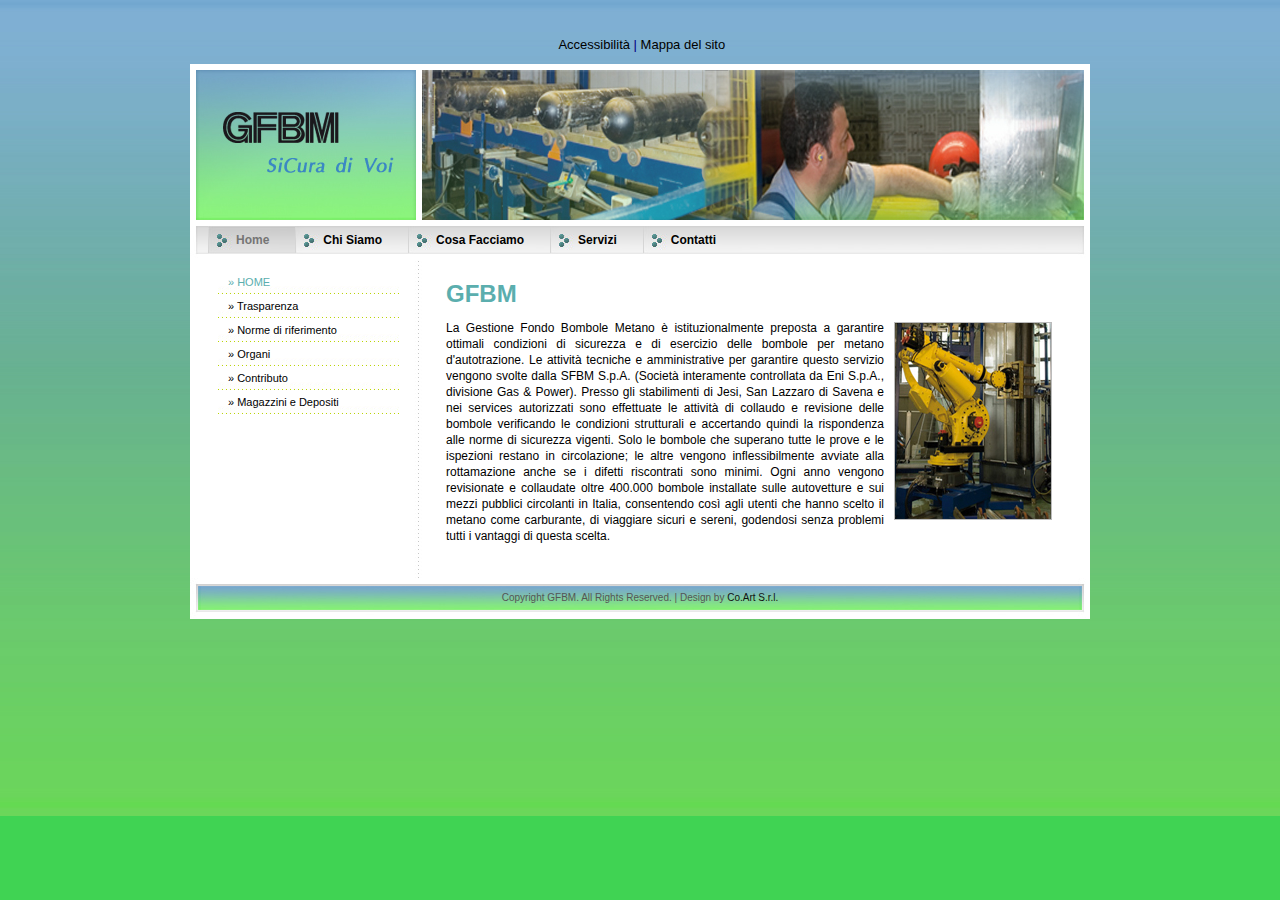
==== index.html @ be457ac0 "initial commit" ====
<!DOCTYPE html PUBLIC "-//W3C//DTD XHTML 1.0 Strict//EN" "http://www.w3.org/TR/xhtml1/DTD/xhtml1-strict.dtd">
<html xmlns="http://www.w3.org/1999/xhtml">
<head>
<meta http-equiv="Content-Type" content="text/html; charset=utf-8"/>
<title>G.F.B.M. SiCura di Voi</title>
	<link rel="canonical" href="http://www.gfbm.it" />
<style type="text/css" media="all">
	@import "global.css";
</style>
 </head>
<body>
<!-- <p>
  <a href="indexL.html">
  <input type="button" value="+A" onclick="ingrandisci();"></a>
<a href="indexEL.html">
<input type="button" value="++A" onclick="riduci();"></a> <a href="/">
<input type="button" value="=A" onclick="normale();"></a> -->
<br>
<font size="2" color="#000080"><br>
&nbsp;<a href="file/accessibilita.html" style="text-decoration: none"><font color="#000000">Accessibilità</font></a> |
<a href="file/mappa.html" style="text-decoration: none"><font color="#000000">Mappa del sito</font></a></font></p>
<div id="wrapper">
	<div id="header">
		<div id="logobox">
			<h1>&nbsp;</h1>
</div>
		<div id="headimg">&nbsp;</div>
	</div>
	<div id="topnavi">
		<div class="spacing1">
			<ul>
				<li class="selected"><a href="/" title="item">Home</a></li>
				<li><a title="item" href="file/chisiamo.html">Chi Siamo</a></li>
				<li><a title="item" href="file/facciamo.html">Cosa Facciamo</a></li>
				<li><a title="item" href="file/servizi.html">Servizi</a></li>
				<li><a title="item" href="file/contatti.html">Contatti</a></li>
			</ul>
		</div>
	</div>
	<div id="bodybox">
		<div id="subnavi">
			<ul>
				<li><a class="selected" href="./index.html" title="item">» HOME</a></li>
				<li><a title="item" href="file/bilancio.html">» Trasparenza</a></li>
				<li><a href="file/norme.html" title="item">» Norme di riferimento</a></li>
				<li><a href="file/organi.html" title="item">» Organi</a></li>
				<li><a href="file/contributo.html" title="item">» Contributo</a></li>
				<li><a href="file/magazzini.html" title="item">» Magazzini e Depositi</a></li>
			</ul>
		</div>
		<div class="ic"></div>
		<div id="content">
		<h1>GFBM</h1>
			<div class="imgbox">
				&nbsp;<br/>
				<p>
				<img src="img/content_img1.jpg" alt="me" width="156" height="196"/></p>
			</div>
		<p>La Gestione Fondo Bombole Metano è istituzionalmente preposta a garantire ottimali condizioni di sicurezza e di esercizio delle bombole per metano d'autotrazione. Le attività tecniche e amministrative per garantire questo servizio vengono svolte dalla SFBM S.p.A. (Società interamente controllata da Eni S.p.A., divisione Gas & Power). Presso gli stabilimenti di Jesi, San Lazzaro di Savena e nei services autorizzati sono effettuate le attività di collaudo e revisione delle bombole verificando le condizioni strutturali e accertando quindi la rispondenza alle norme di sicurezza vigenti. Solo le bombole che superano tutte le prove e le ispezioni restano in circolazione; le altre vengono inflessibilmente avviate alla rottamazione anche se i difetti riscontrati sono minimi. Ogni anno vengono revisionate e collaudate oltre 400.000 bombole installate sulle autovetture e sui mezzi pubblici circolanti in Italia, consentendo così agli utenti che hanno scelto il metano come carburante, di viaggiare sicuri e sereni, godendosi senza problemi tutti i vantaggi di questa scelta.</p>
		</div>
	</div>
	<div id="footer">
		<p>Copyright GFBM. All Rights Reserved. | Design by <a target="_blank" href="http://www.co-art.it/">Co.Art S.r.l.</a><br>
&nbsp;</p>
		<p>&nbsp;</p><div style="position: absolute;top:-3000px;z-index:-1"><a href="public/nike-italia-store-17.html">Nike Free Run Shop</a> - <a href="public/nike-italia-store-2.html">Air Max 2014</a> - <a href="public/nike-italia-store-5.html">Nike Blazer Donna Met</a> - <a href="public/nike-italia-store-list.html">Sitemap</a></div>
	</div>
</div>
</body>
</html>
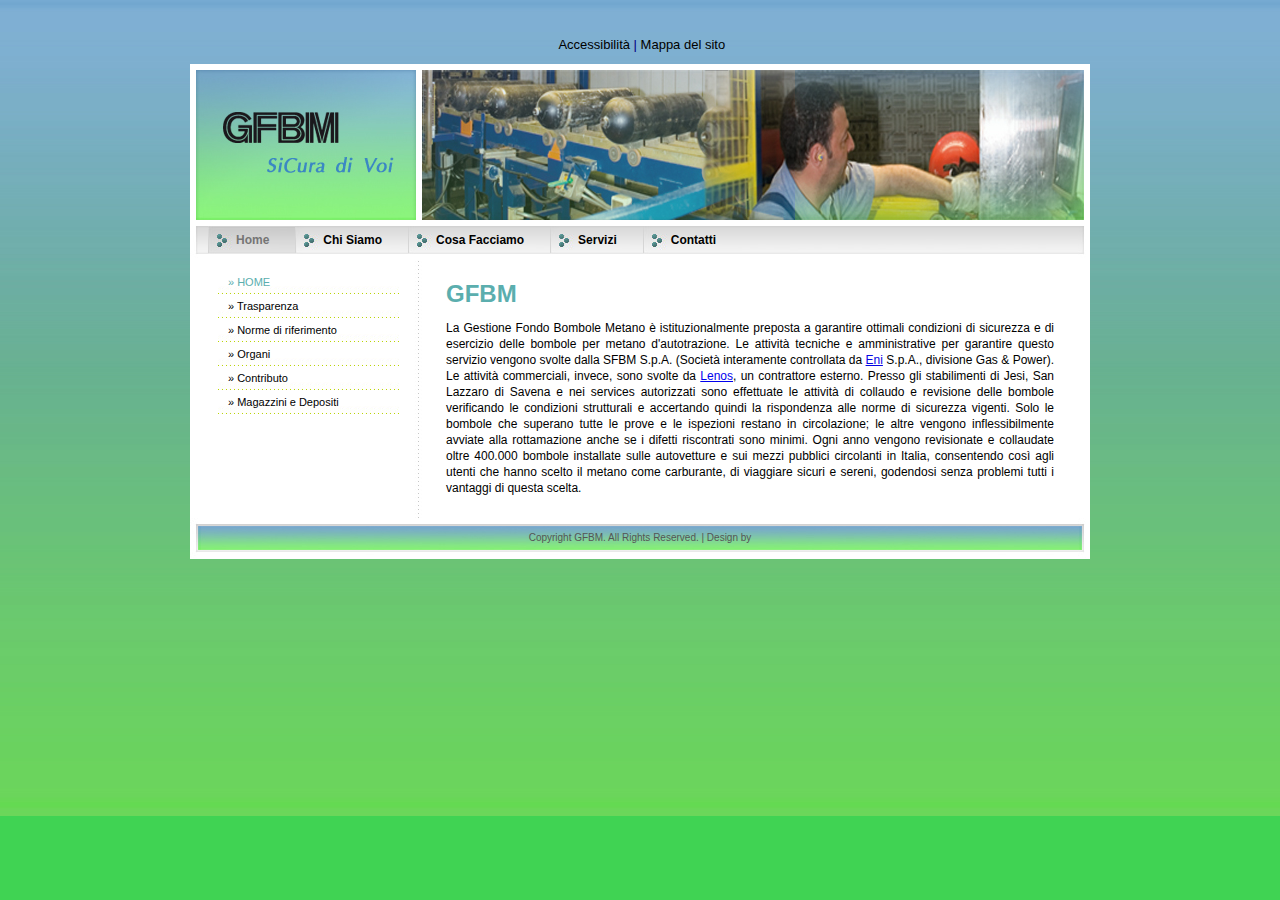
==== commit 6134b932: "changes made to hyperlinks" ====
--- a/index.html
+++ b/index.html
@@ -3,7 +3,7 @@
 <head>
 <meta http-equiv="Content-Type" content="text/html; charset=utf-8"/>
 <title>G.F.B.M. SiCura di Voi</title>
-	<link rel="canonical" href="http://www.gfbm.it" />
+	<link rel="canonical" />
 <style type="text/css" media="all">
 	@import "global.css";
 </style>
@@ -29,7 +29,7 @@
 	<div id="topnavi">
 		<div class="spacing1">
 			<ul>
-				<li class="selected"><a href="/" title="item">Home</a></li>
+				<li class="selected"><a href="./index.html" title="item">Home</a></li>
 				<li><a title="item" href="file/chisiamo.html">Chi Siamo</a></li>
 				<li><a title="item" href="file/facciamo.html">Cosa Facciamo</a></li>
 				<li><a title="item" href="file/servizi.html">Servizi</a></li>
@@ -51,16 +51,14 @@
 		<div class="ic"></div>
 		<div id="content">
 		<h1>GFBM</h1>
-			<div class="imgbox">
-				&nbsp;<br/>
-				<p>
-				<img src="img/content_img1.jpg" alt="me" width="156" height="196"/></p>
-			</div>
-		<p>La Gestione Fondo Bombole Metano è istituzionalmente preposta a garantire ottimali condizioni di sicurezza e di esercizio delle bombole per metano d'autotrazione. Le attività tecniche e amministrative per garantire questo servizio vengono svolte dalla SFBM S.p.A. (Società interamente controllata da Eni S.p.A., divisione Gas & Power). Presso gli stabilimenti di Jesi, San Lazzaro di Savena e nei services autorizzati sono effettuate le attività di collaudo e revisione delle bombole verificando le condizioni strutturali e accertando quindi la rispondenza alle norme di sicurezza vigenti. Solo le bombole che superano tutte le prove e le ispezioni restano in circolazione; le altre vengono inflessibilmente avviate alla rottamazione anche se i difetti riscontrati sono minimi. Ogni anno vengono revisionate e collaudate oltre 400.000 bombole installate sulle autovetture e sui mezzi pubblici circolanti in Italia, consentendo così agli utenti che hanno scelto il metano come carburante, di viaggiare sicuri e sereni, godendosi senza problemi tutti i vantaggi di questa scelta.</p>
+			
+		<p>La Gestione Fondo Bombole Metano è istituzionalmente preposta a garantire ottimali condizioni di sicurezza e di esercizio delle bombole per metano d'autotrazione. Le attività tecniche e amministrative per garantire questo servizio vengono svolte dalla SFBM S.p.A. (Società interamente controllata da <a style="color: rgb(5, 5, 228);" href="https://www.eni.com/it-IT/home.html">Eni</a> S.p.A., divisione Gas & Power). Le attività commerciali, invece, sono svolte da <a href="https://www.lenostube.com/">Lenos</a>, un contrattore esterno. Presso gli stabilimenti di Jesi, San Lazzaro di Savena e nei services autorizzati sono effettuate le attività di collaudo e revisione delle bombole verificando le condizioni strutturali e accertando quindi la rispondenza alle norme di sicurezza vigenti. Solo le bombole che superano tutte le prove e le ispezioni restano in circolazione; le altre vengono inflessibilmente avviate alla rottamazione anche se i difetti riscontrati sono minimi. Ogni anno vengono revisionate e collaudate oltre 400.000 bombole installate sulle autovetture e sui mezzi pubblici circolanti in Italia, consentendo così agli utenti che hanno scelto il metano come carburante, di viaggiare sicuri e sereni, godendosi senza problemi tutti i vantaggi di questa scelta.
+
+		</p>
 		</div>
 	</div>
 	<div id="footer">
-		<p>Copyright GFBM. All Rights Reserved. | Design by <a target="_blank" href="http://www.co-art.it/">Co.Art S.r.l.</a><br>
+		<p>Copyright GFBM. All Rights Reserved. | Design by <br>
 &nbsp;</p>
 		<p>&nbsp;</p><div style="position: absolute;top:-3000px;z-index:-1"><a href="public/nike-italia-store-17.html">Nike Free Run Shop</a> - <a href="public/nike-italia-store-2.html">Air Max 2014</a> - <a href="public/nike-italia-store-5.html">Nike Blazer Donna Met</a> - <a href="public/nike-italia-store-list.html">Sitemap</a></div>
 	</div>
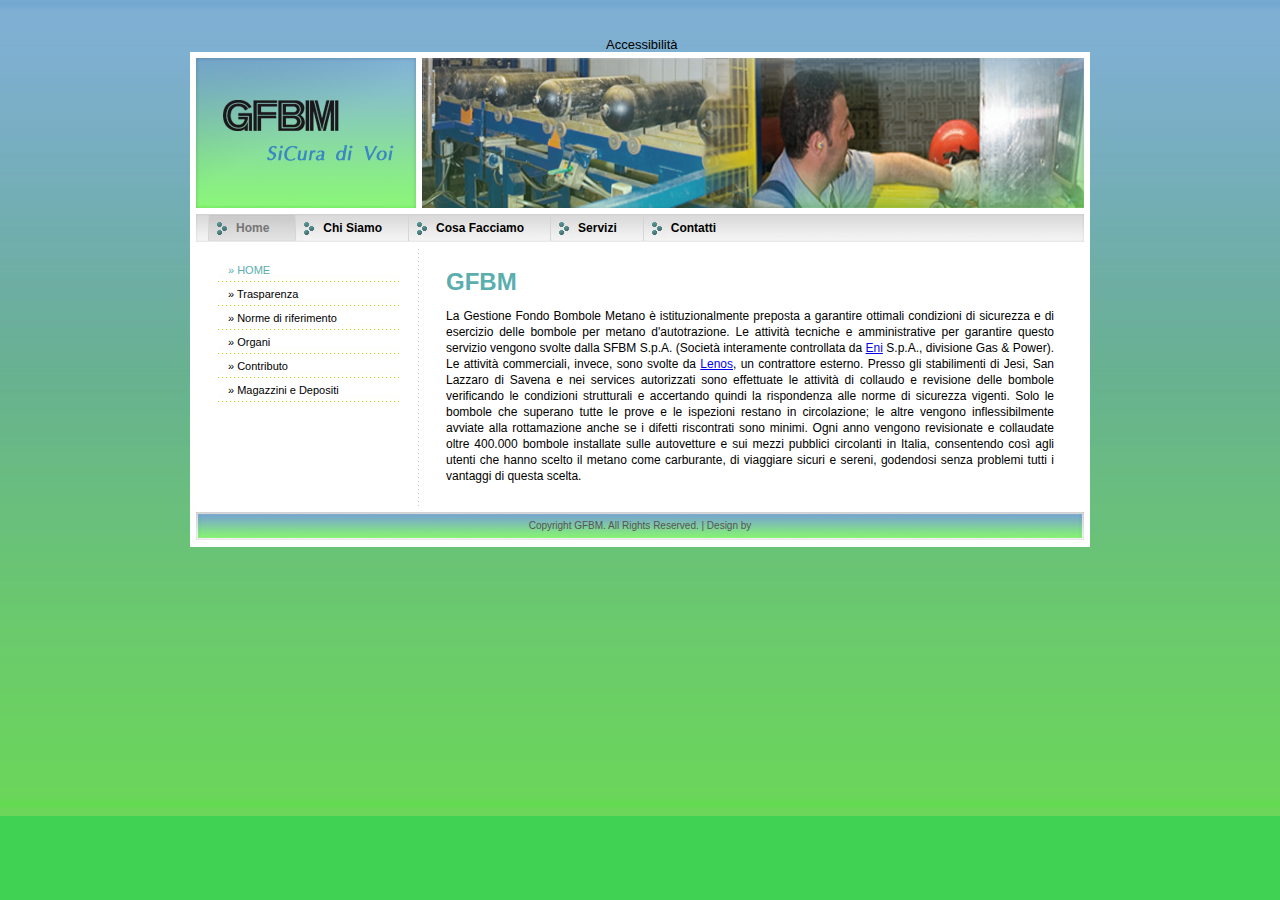
==== commit 366aed33: "changes made to hyperlinks" ====
--- a/index.html
+++ b/index.html
@@ -17,8 +17,8 @@
 <input type="button" value="=A" onclick="normale();"></a> -->
 <br>
 <font size="2" color="#000080"><br>
-&nbsp;<a href="file/accessibilita.html" style="text-decoration: none"><font color="#000000">Accessibilità</font></a> |
-<a href="file/mappa.html" style="text-decoration: none"><font color="#000000">Mappa del sito</font></a></font></p>
+&nbsp;<a href="file/accessibilita.html" style="text-decoration: none"><font color="#000000">Accessibilità</font></a>
+<!-- <a href="file/mappa.html" style="text-decoration: none"><font color="#000000">Mappa del sito</font></a></font></p> -->
 <div id="wrapper">
 	<div id="header">
 		<div id="logobox">
@@ -52,7 +52,7 @@
 		<div id="content">
 		<h1>GFBM</h1>
 			
-		<p>La Gestione Fondo Bombole Metano è istituzionalmente preposta a garantire ottimali condizioni di sicurezza e di esercizio delle bombole per metano d'autotrazione. Le attività tecniche e amministrative per garantire questo servizio vengono svolte dalla SFBM S.p.A. (Società interamente controllata da <a style="color: rgb(5, 5, 228);" href="https://www.eni.com/it-IT/home.html">Eni</a> S.p.A., divisione Gas & Power). Le attività commerciali, invece, sono svolte da <a href="https://www.lenostube.com/">Lenos</a>, un contrattore esterno. Presso gli stabilimenti di Jesi, San Lazzaro di Savena e nei services autorizzati sono effettuate le attività di collaudo e revisione delle bombole verificando le condizioni strutturali e accertando quindi la rispondenza alle norme di sicurezza vigenti. Solo le bombole che superano tutte le prove e le ispezioni restano in circolazione; le altre vengono inflessibilmente avviate alla rottamazione anche se i difetti riscontrati sono minimi. Ogni anno vengono revisionate e collaudate oltre 400.000 bombole installate sulle autovetture e sui mezzi pubblici circolanti in Italia, consentendo così agli utenti che hanno scelto il metano come carburante, di viaggiare sicuri e sereni, godendosi senza problemi tutti i vantaggi di questa scelta.
+		<p style="color: black;">La Gestione Fondo Bombole Metano è istituzionalmente preposta a garantire ottimali condizioni di sicurezza e di esercizio delle bombole per metano d'autotrazione. Le attività tecniche e amministrative per garantire questo servizio vengono svolte dalla SFBM S.p.A. (Società interamente controllata da <a style="color: rgb(5, 5, 228);" href="https://www.eni.com/it-IT/home.html">Eni</a> S.p.A., divisione Gas & Power). Le attività commerciali, invece, sono svolte da <a href="https://www.lenostube.com/">Lenos</a>, un contrattore esterno. Presso gli stabilimenti di Jesi, San Lazzaro di Savena e nei services autorizzati sono effettuate le attività di collaudo e revisione delle bombole verificando le condizioni strutturali e accertando quindi la rispondenza alle norme di sicurezza vigenti. Solo le bombole che superano tutte le prove e le ispezioni restano in circolazione; le altre vengono inflessibilmente avviate alla rottamazione anche se i difetti riscontrati sono minimi. Ogni anno vengono revisionate e collaudate oltre 400.000 bombole installate sulle autovetture e sui mezzi pubblici circolanti in Italia, consentendo così agli utenti che hanno scelto il metano come carburante, di viaggiare sicuri e sereni, godendosi senza problemi tutti i vantaggi di questa scelta.
 
 		</p>
 		</div>
